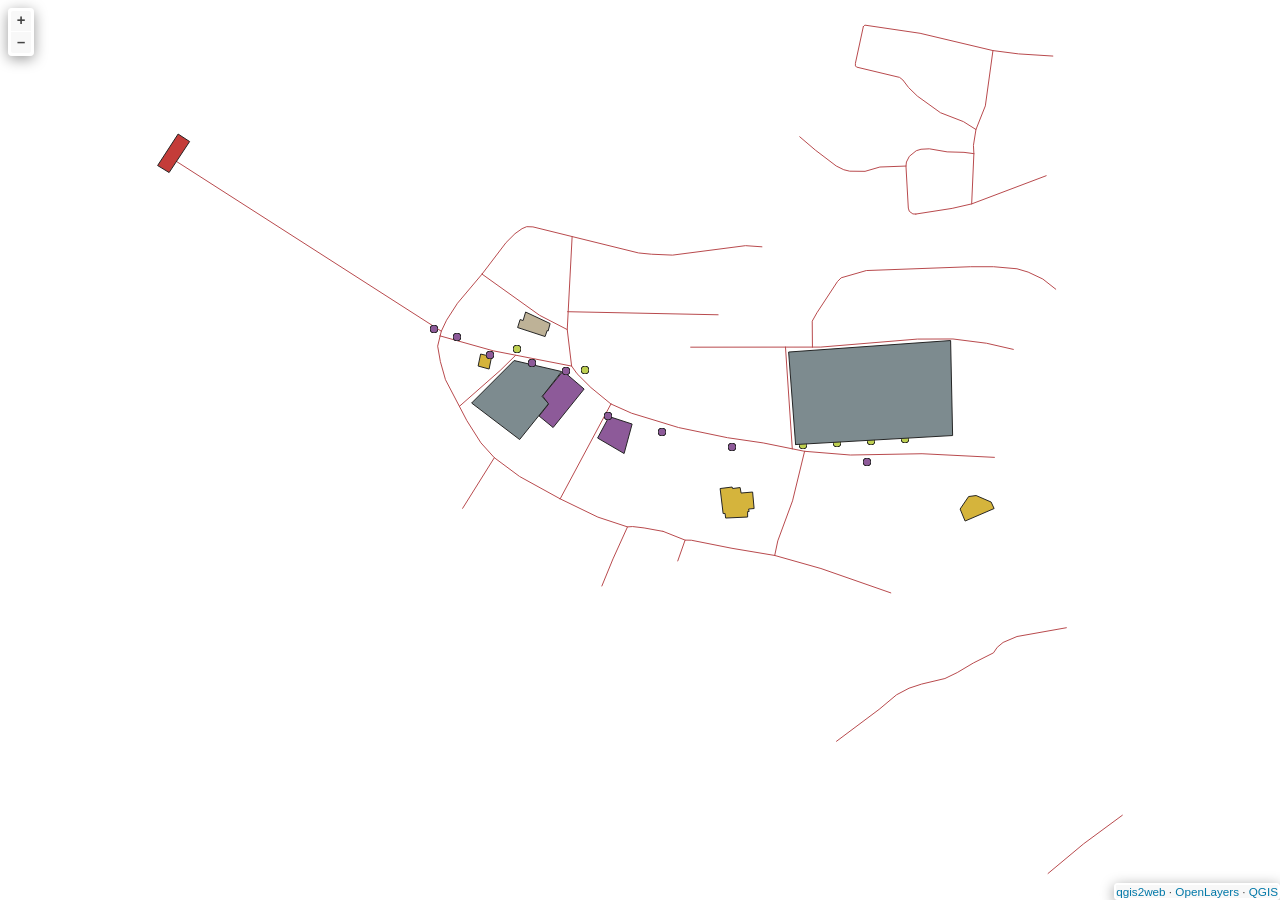
==== index.html @ 17e9edf2 "Add files via upload" ====
<!doctype html>
<html lang="en">
    <head>
        <meta charset="utf-8">
        <meta http-equiv="X-UA-Compatible" content="IE=edge">
        <meta name="viewport" content="initial-scale=1,user-scalable=no,maximum-scale=1,width=device-width">
        <meta name="mobile-web-app-capable" content="yes">
        <meta name="apple-mobile-web-app-capable" content="yes">
        <link rel="stylesheet" href="./resources/ol.css">
        <link rel="stylesheet" href="resources/fontawesome-all.min.css">
        <link href="resources/photon-geocoder-autocomplete.min.css" rel="stylesheet">
        <link rel="stylesheet" href="./resources/ol-layerswitcher.css">
        <link rel="stylesheet" href="./resources/qgis2web.css">
        <style>
        html, body {
            background-color: #ffffff;
        }
        .ol-control > * {
            background-color: #f8f8f8!important;
            color: #444444!important;
            border-radius: 0px;
        }
        .ol-attribution a, .gcd-gl-input::placeholder, .search-layer-input-search::placeholder {
            color: #444444!important;
        }
        .search-layer-input-search {
            background-color: #f8f8f8!important;
        }
        .ol-control > *:focus, .ol-control >*:hover {
            background-color: rgba(248, 248, 248, 0.7)!important;
        } 
        .ol-control {
            background-color: rgba(255,255,255,.4) !important;
            padding: 2px !important;
        } 
        </style>

        <style>
        html, body, #map {
            width: 100%;
            height: 100%;
            padding: 0;
            margin: 0;
        }
        </style>
        <title></title>
    </head>
    <body>
        <div id="map">
            <div id="popup" class="ol-popup">
                <a href="#" id="popup-closer" class="ol-popup-closer"></a>
                <div id="popup-content"></div>
            </div>
        </div>
        <script src="resources/qgis2web_expressions.js"></script>
        <script src="./resources/functions.js"></script>
        <script src="./resources/ol.js"></script>
        <script src="./resources/ol-layerswitcher.js"></script>
        <script src="resources/photon-geocoder-autocomplete.min.js"></script>
        <script src="resources/olms.js"></script>
        <script src="layers/Balai_Pertemuan_1.js"></script><script src="layers/Fasilitas_Ibadah_2.js"></script><script src="layers/Fasilitas_Kesehatan_3.js"></script><script src="layers/Fasilitas_Pendidikan_4.js"></script><script src="layers/Jalan_5.js"></script><script src="layers/Lampu_Jalan_6.js"></script><script src="layers/Layanan_Transportasi_7.js"></script><script src="layers/Rekreasi_8.js"></script><script src="layers/Sosial_dan_Kesejahteraan_9.js"></script><script src="layers/Tiang_Listrik_10.js"></script>
        <script src="styles/Balai_Pertemuan_1_style.js"></script><script src="styles/Fasilitas_Ibadah_2_style.js"></script><script src="styles/Fasilitas_Kesehatan_3_style.js"></script><script src="styles/Fasilitas_Pendidikan_4_style.js"></script><script src="styles/Jalan_5_style.js"></script><script src="styles/Lampu_Jalan_6_style.js"></script><script src="styles/Layanan_Transportasi_7_style.js"></script><script src="styles/Rekreasi_8_style.js"></script><script src="styles/Sosial_dan_Kesejahteraan_9_style.js"></script><script src="styles/Tiang_Listrik_10_style.js"></script>
        <script src="./layers/layers.js" type="text/javascript"></script> 
        <script src="./resources/Autolinker.min.js"></script>
        <script src="./resources/qgis2web.js"></script>        
    </body>
</html>
---- resources/ol.css ----
.ol-box{box-sizing:border-box;border-radius:2px;border:2px solid #00f}.ol-mouse-position{top:8px;right:8px;position:absolute}.ol-scale-line{background:rgba(0,60,136,.3);border-radius:4px;bottom:8px;left:8px;padding:2px;position:absolute}.ol-scale-line-inner{border:1px solid #eee;border-top:none;color:#eee;font-size:10px;text-align:center;margin:1px;will-change:contents,width;transition:all .25s}.ol-scale-bar{position:absolute;bottom:8px;left:8px}.ol-scale-step-marker{width:1px;height:15px;background-color:#000;float:right;z-Index:10}.ol-scale-step-text{position:absolute;bottom:-5px;font-size:12px;z-Index:11;color:#000;text-shadow:-2px 0 #fff,0 2px #fff,2px 0 #fff,0 -2px #fff}.ol-scale-text{position:absolute;font-size:14px;text-align:center;bottom:25px;color:#000;text-shadow:-2px 0 #fff,0 2px #fff,2px 0 #fff,0 -2px #fff}.ol-scale-singlebar{position:relative;height:10px;z-Index:9;box-sizing:border-box;border:1px solid #000}.ol-unsupported{display:none}.ol-unselectable,.ol-viewport{-webkit-touch-callout:none;-webkit-user-select:none;-moz-user-select:none;-ms-user-select:none;user-select:none;-webkit-tap-highlight-color:transparent}.ol-selectable{-webkit-touch-callout:default;-webkit-user-select:text;-moz-user-select:text;-ms-user-select:text;user-select:text}.ol-grabbing{cursor:-webkit-grabbing;cursor:-moz-grabbing;cursor:grabbing}.ol-grab{cursor:move;cursor:-webkit-grab;cursor:-moz-grab;cursor:grab}.ol-control{position:absolute;background-color:rgba(255,255,255,.4);border-radius:4px;padding:2px}.ol-control:hover{background-color:rgba(255,255,255,.6)}.ol-zoom{top:.5em;left:.5em}.ol-rotate{top:.5em;right:.5em;transition:opacity .25s linear,visibility 0s linear}.ol-rotate.ol-hidden{opacity:0;visibility:hidden;transition:opacity .25s linear,visibility 0s linear .25s}.ol-zoom-extent{top:4.643em;left:.5em}.ol-full-screen{right:.5em;top:.5em}.ol-control button{display:block;margin:1px;padding:0;color:#fff;font-size:1.14em;font-weight:700;text-decoration:none;text-align:center;height:1.375em;width:1.375em;line-height:.4em;background-color:rgba(0,60,136,.5);border:none;border-radius:2px}.ol-control button::-moz-focus-inner{border:none;padding:0}.ol-zoom-extent button{line-height:1.4em}.ol-compass{display:block;font-weight:400;font-size:1.2em;will-change:transform}.ol-touch .ol-control button{font-size:1.5em}.ol-touch .ol-zoom-extent{top:5.5em}.ol-control button:focus,.ol-control button:hover{text-decoration:none;background-color:rgba(0,60,136,.7)}.ol-zoom .ol-zoom-in{border-radius:2px 2px 0 0}.ol-zoom .ol-zoom-out{border-radius:0 0 2px 2px}.ol-attribution{text-align:right;bottom:.5em;right:.5em;max-width:calc(100% - 1.3em)}.ol-attribution ul{margin:0;padding:0 .5em;color:#000;text-shadow:0 0 2px #fff}.ol-attribution li{display:inline;list-style:none}.ol-attribution li:not(:last-child):after{content:" "}.ol-attribution img{max-height:2em;max-width:inherit;vertical-align:middle}.ol-attribution button,.ol-attribution ul{display:inline-block}.ol-attribution.ol-collapsed ul{display:none}.ol-attribution:not(.ol-collapsed){background:rgba(255,255,255,.8)}.ol-attribution.ol-uncollapsible{bottom:0;right:0;border-radius:4px 0 0}.ol-attribution.ol-uncollapsible img{margin-top:-.2em;max-height:1.6em}.ol-attribution.ol-uncollapsible button{display:none}.ol-zoomslider{top:4.5em;left:.5em;height:200px}.ol-zoomslider button{position:relative;height:10px}.ol-touch .ol-zoomslider{top:5.5em}.ol-overviewmap{left:.5em;bottom:.5em}.ol-overviewmap.ol-uncollapsible{bottom:0;left:0;border-radius:0 4px 0 0}.ol-overviewmap .ol-overviewmap-map,.ol-overviewmap button{display:inline-block}.ol-overviewmap .ol-overviewmap-map{border:1px solid #7b98bc;height:150px;margin:2px;width:150px}.ol-overviewmap:not(.ol-collapsed) button{bottom:1px;left:2px;position:absolute}.ol-overviewmap.ol-collapsed .ol-overviewmap-map,.ol-overviewmap.ol-uncollapsible button{display:none}.ol-overviewmap:not(.ol-collapsed){background:rgba(255,255,255,.8)}.ol-overviewmap-box{border:2px dotted rgba(0,60,136,.7)}.ol-overviewmap .ol-overviewmap-box:hover{cursor:move}
/*# sourceMappingURL=ol.css.map */
---- resources/photon-geocoder-autocomplete.min.css ----
ul.photon-autocomplete {
    position: absolute;
    background-color: white;
    max-width: fit-content;
    z-index: 1000;
    box-shadow: 0 4px 9px #999999;
    display: none;
    margin: 0; /* Remove margins */
    list-style-type: none; /* Remove bullets */
    padding: 0; /* Remove padding */
    font-family: Arial, sans-serif;
    height: 200px;
    overflow:hidden;
    overflow-y: scroll;
    scrollbar-width: none;
}
.photon-autocomplete li {
    min-height: 20px;
    line-height: 1em;
    padding: 5px 10px;
    overflow: hidden;
    /* white-space: nowrap; */
    word-wrap: break-word;
    overflow-wrap: break-word;
    word-break: break-word;
    font-size: 1em;
}
.photon-autocomplete li strong {
    display: block;
    
}
.photon-geocoder-autocomplete{
    position: relative !important;
    float: left !important;
    top: unset;
    left: unset;
    margin-top: 8px;
    margin-left: 8px;
    clear: both;
}
.photon-autocomplete li.on {
    background-color: #ff8c9d;
    cursor: pointer;
}
.photon-autocomplete li.photon-no-result {
    text-align: center;
    color: #666;
    font-size: 0.9em;
    line-height: 20px;
    width: fit-content;
    block-size: fit-content;
}
.photon-autocomplete .photon-feedback {
    display: block;
    text-align: right;
    font-size: 0.8em;
    padding: 3px;
    color: #999;
    border-top: 1px solid #eee;
}
.photon-input{border-radius: 10px;}
.photon-input:focus {
    width: 400px;
    border-radius: 10px;
}
@media all and (max-width:500px){
    #map .photon-input:focus {
        width: 300px;
        border-radius: 10px;
    }
}
@media all and (max-width:400px){
    #map ul.photon-autocomplete {
        position: relative;
        background-color: white;
        max-width: 400;
        z-index: 1000;
        box-shadow: 0 4px 9px #999999;
        display: none;
        margin: 0; /* Remove margins */
        list-style-type: none; /* Remove bullets */
        padding: 0; /* Remove padding */
        font-family: Arial, sans-serif;
    }
    #map .photon-input:focus {
        width: 200px;
        border-radius: 10px;
    }
}
@media all and (max-width:280px){
    #map .photon-input:focus {
        width: 150px;
        border-radius: 10px;
    }
}
---- resources/ol-layerswitcher.css ----
.layer-switcher {
  position: absolute;
  top: 3.5em;
  right: 0.5em;
  text-align: left;
}

.layer-switcher .panel {
  margin: 0;
  border: 4px solid #eee;
  border-radius: 4px;
  background-color: white;
  display: none;
  max-height: inherit;
  height: 100%;
  box-sizing: border-box;
  overflow-y: auto;
}

.layer-switcher button {
  float: right;
  z-index: 1;
  width: 38px;
  height: 38px;
  background-image: url('[data-uri]')
    /*logo.png*/;
  background-repeat: no-repeat;
  background-position: 2px;
  background-color: white;
  color: black;
  border: none;
}

.layer-switcher button:focus,
.layer-switcher button:hover {
  background-color: white;
}

.layer-switcher.shown {
  overflow-y: hidden;
  display: flex;
  flex-direction: column;
  max-height: calc(100% - 5.5em);
}

.layer-switcher.shown.ol-control {
  background-color: transparent;
}

.layer-switcher.shown.ol-control:hover {
  background-color: transparent;
}
.layer-switcher.shown .panel {
  display: block;
}

.layer-switcher.shown button {
  display: none;
}

.layer-switcher.shown.layer-switcher-activation-mode-click > button {
  display: block;
  background-image: unset;
  right: 2px;
  position: absolute;
  background-color: #eee;
  margin: 1px;
}

.layer-switcher.shown button:focus,
.layer-switcher.shown button:hover {
  background-color: #fafafa;
}

.layer-switcher ul {
  list-style: none;
  margin: 1.6em 0.4em;
  padding-left: 0;
}
.layer-switcher ul ul {
  padding-left: 1.2em;
  margin: 0.1em 0 0 0;
}
.layer-switcher li.group + li.group {
  margin-top: 0.4em;
}
.layer-switcher li.group + li.layer-switcher-base-group {
}

.layer-switcher li.group > label {
  font-weight: bold;
}

.layer-switcher.layer-switcher-group-select-style-none li.group > label {
  padding-left: 1.2em;
}

.layer-switcher li {
  position: relative;
  margin-top: 0.3em;
}

.layer-switcher li input {
  position: absolute;
  left: 1.2em;
  height: 1em;
  width: 1em;
  font-size: 1em;
}
.layer-switcher li label {
  padding-left: 2.7em;
  padding-right: 1.2em;
  display: inline-block;
  margin-top: 1px;
}

.layer-switcher label.disabled {
  opacity: 0.4;
}

.layer-switcher input {
  margin: 0px;
}

.layer-switcher.touch ::-webkit-scrollbar {
  width: 4px;
}

.layer-switcher.touch ::-webkit-scrollbar-track {
  -webkit-box-shadow: inset 0 0 6px rgba(0, 0, 0, 0.3);
  border-radius: 10px;
}

.layer-switcher.touch ::-webkit-scrollbar-thumb {
  border-radius: 10px;
  -webkit-box-shadow: inset 0 0 6px rgba(0, 0, 0, 0.5);
}

li.layer-switcher-base-group > label {
  padding-left: 1.2em;
}

.layer-switcher .group button {
  position: absolute;
  left: 0;
  display: inline-block;
  vertical-align: top;
  float: none;
  font-size: 1em;
  width: 1em;
  height: 1em;
  margin: 0;
  background-position: center 2px;
  background-image: url('[data-uri]');
  -webkit-transition: -webkit-transform 0.2s ease-in-out;
  -ms-transition: -ms-transform 0.2s ease-in-out;
  transition: transform 0.2s ease-in-out;
}

.layer-switcher .group.layer-switcher-close button {
  transform: rotate(-90deg);
  -webkit-transform: rotate(-90deg);
}

.layer-switcher .group.layer-switcher-fold.layer-switcher-close > ul {
  overflow: hidden;
  height: 0;
}

/*layerswitcher on the right*/
.layer-switcher.shown.layer-switcher-activation-mode-click {
  padding-left: 34px;
}
.layer-switcher.shown.layer-switcher-activation-mode-click > button {
  left: 0;
  border-right: 0;
}

/*layerswitcher on the left*/
/*
.layer-switcher.shown.layer-switcher-activation-mode-click {
  padding-right: 34px;
}
.layer-switcher.shown.layer-switcher-activation-mode-click > button {
  right: 0;
  border-left: 0;
}
*/
---- resources/qgis2web.css ----
html, body {
    height: 100%;
    padding: 0;
    margin: 0;
    font-family: sans-serif;
    font-size: small;
}


#map {
    width: 100%;
    height: 100%;
}

.ol-control {
	clear: both;
	box-shadow: 0 3px 14px rgba(0, 0, 0, 0.4);
}

.ol-selectable {
	z-index: 3;
}

.ol-popup {
    display: none;
    position: absolute;
    background-color: white;
    padding: 15px;
	border-radius: 10px;
    bottom: 10px;
    left: 50%;
    transform: translateX(-50%);
	box-shadow: 0 3px 14px rgba(0,0,0,0.4);
}

.ol-popup:after, .ol-popup:before {
    top: 100%;
    border: solid transparent;
    content: " ";
    position: absolute;
}

.ol-popup:after {
    border-top-color: white;
    border-width: 10px;
    left: 50%;
    margin-left: -10px;
}

.ol-popup:before {
    border-top-color: #cccccc;
    border-width: 11px;
    left: 50%;
    margin-left: -11px;
}

.ol-popup-closer {
	text-decoration: none;
    position: absolute;
    top: 4px;
    right: 4px;
    text-align: center;
    width: 19px;
    color: #999;
    font-family: cursive;
    font-weight: bold;
}

.ol-popup-closer:after {
    content: "X";
}

#popup-content {
	font-size: 12px;
    line-height: 1.2;
    margin-top: 5px;
	max-height: 70vh;
	max-width: 70vw;
	overflow: auto;
}

#popup-content ul {
    list-style-type: none;
    padding-left: 0;
	margin: unset;
}

#popup-content li {
    margin-bottom:0.25em;
}

#popup-content>ul>li>a {
    position: relative;
    display: block;
    padding: 2px;
    border-bottom: 1px solid #666;
    font-size: 12.5px;
}

#popup-content>table {
    font-size: 11.4px;
}

.roller-switcher {
	background-image: url(lds-roller.gif);
	background-size: contain;
	height: 19px;
	width: 19px;
	display: inline-block;
}

th, td {
    vertical-align: top;
    text-align: left;
	color: #333;
}

th {
	min-width: 100px;
}
td {
	min-width: 100px;
}

td img {
	max-height: 50vh!important;
	max-width: 50vw!important;
}

td video {
	max-height: 50vh!important;
	max-width: 50vw!important;
}

.ol-overlaycontainer-stopevent #top-right-container .layer-switcher:hover ~ .ol-overlaycontainer-stopevent .ol-overlay-container .ol-popup {
    display: none!important;
}


#top-left-container {
    position: absolute;
    left: 0;
    top: 0;
}
#bottom-left-container {
    position: absolute;
    left: 0;
    bottom: 0;
}
#top-right-container {
    position: absolute;
    right: 0;
    top: 0;
    display: contents;
}
#bottom-right-container {
    position: absolute;
    right: 0;
    bottom: 0;
}

.top-left-title, .top-left-abstract  {
    position: relative;
    float: left;
    margin-top: 8px;
    margin-left: 8px;
}
.bottom-left-title, .bottom-left-abstract  {
    position: relative;
    float: left;
    margin-bottom: 8px;
    margin-left: 8px;
}
.top-right-title, .top-right-abstract  {
    position: relative;
    float: right;
    margin-top: 8px;
    margin-right: 8px;
}
.bottom-right-title, .bottom-right-abstract  {
    position: relative;
    float: right;
    margin-bottom: 8px;
    margin-right: 8px;
}


.project-title  {
    margin: 1px;
    padding: 5px;
}

#abstract {
    max-width: 30%;
}
.ol-touch #abstract {
    max-width: 50%;
}

.project-abstract {
    font: bold 18px 'Lucida Console', Monaco, monospace;
    width: 20px;
    height: 20px;
    display: block;
    text-align: center;
    cursor: pointer;
    padding: 3px;
    
}

.project-abstract-uncollapsed {
    width: auto;
    height: auto;
    display: block;
    padding: 3px;
    cursor: default;
    margin: 1px;
}


.ol-zoom {
	position: relative;
    float: left;
    top: unset;
    left: unset;
    margin-top: 8px;
    margin-left: 8px;
}


/* measurement */
.measure-control {
	position: relative;
    float: left;
    top: unset !important;
    left: unset !important;
    margin-top: 8px;
    margin-left: 8px;
	display: flex;
}

.tooltip {
    position: relative;
    background: rgba(0, 0, 0, 0.5);
    border-radius: 4px;
    color: white;
    padding: 4px 8px;
    opacity: 0.7;
    white-space: nowrap;
  }
  .tooltip-measure {
    opacity: 1;
    font-weight: bold;
  }
  .tooltip-static {
    background-color: #ffcc33;
    color: black;
    border: 1px solid white;
  }
  .tooltip-measure:before,
  .tooltip-static:before {
    border-top: 6px solid rgba(0, 0, 0, 0.5);
    border-right: 6px solid transparent;
    border-left: 6px solid transparent;
    content: "";
    position: absolute;
    bottom: -6px;
    margin-left: -7px;
    left: 50%;
  }
  .tooltip-static:before {
    border-top-color: #ffcc33;
  }
  .ol-touch .measure-control {
    top: 130px;
  }
  .measure-control label {
    padding: 1px;
    padding-right: 4px;
  }


 .geolocate {
 position: relative !important;
 float: left;
 top: unset !important;
 left: unset !important;
 margin-top: 8px;
 margin-left: 8px;
}


.ol-geocoder.gcd-gl-container {
    position: relative !important;
    float: left !important;
    top: unset;
    left: unset;
	margin-top: 8px;
    margin-left: 8px;
    clear: both;
}
.gcd-gl-control {
	position: relative !important;
}
.gcd-gl-control button:after{
	display: none;
}

.search-layer {
	position: relative !important;
    float: left;
    top: unset !important;
    left: unset !important;
    margin-top: 8px;
    margin-left: 8px;
}

.search-layer-input-search {
    width: 144px;
    top: 3px;
    padding: 3px;
}

.search-layer-input-search:after{
    left: 27px;
    width: 139px;
    top: 0px;
    padding: 4px;
    border: 3px solid rgba(255,255,255,.4) !important;
}

.ol-scale-line {
    background: none !important;
    position: relative;
    float: left;
    bottom: unset;
    left: unset;
    margin-bottom: 8px;
    margin-left: 8px;
}
.ol-scale-line-inner {
    border: 2px solid ;
    border-top: none ;
    background: rgba(255, 255, 255, 0.5);
    color: black;
	margin: unset;
}

.layer-switcher {
    position: relative;
    float: right;
    top: unset;
    right: 0;
    bottom: unset!important;
    margin-top: 8px;
    margin-right: 8px;
	padding: 3px;
	background-color: rgba(255,255,255,.4)!important;
}

.layer-switcher:hover{
	background-color: rgba(255, 255, 255, .6)!important;
}

.layer-switcher .panel {
	border: unset;
	border-radius: unset;
    float: right;
    width: fit-content;
	margin: 1px;
	max-height: calc(100vh - 200px);
    box-sizing: unset;
}

.layer-switcher.shown{
    align-items: flex-end;
}

.layer-switcher.shown.layer-switcher-activation-mode-click > button {
    position: relative;
	border-radius: 5px;
	font-size: x-large;
	font-family: serif;
    z-index: 2;
}

.layer-switcher img {
    max-width: 22px;
    max-height: 22px;
}


.ol-attribution {
	display: none;
}
.bottom-attribution {
	float: right;
	position: relative;
	display: flex;
    font-size: 0.9rem;
	}
.bottom-attribution a {
	color:#0078A8;
    text-decoration: none;
	}
.bottom-attribution a:hover {
    text-decoration: underline;
    }
.bottom-attribution button {
	display: none;
	}
.bottom-attribution ul {
	padding: unset;
	margin: unset;
	display: flex;
	list-style: none;
	} 	
.bottom-attribution > li {
	padding-left: 8px !important;
	list-style: none;	
	}

.fa-exclamation-triangle {
    color: orangered;
	font-size: 15px;
}
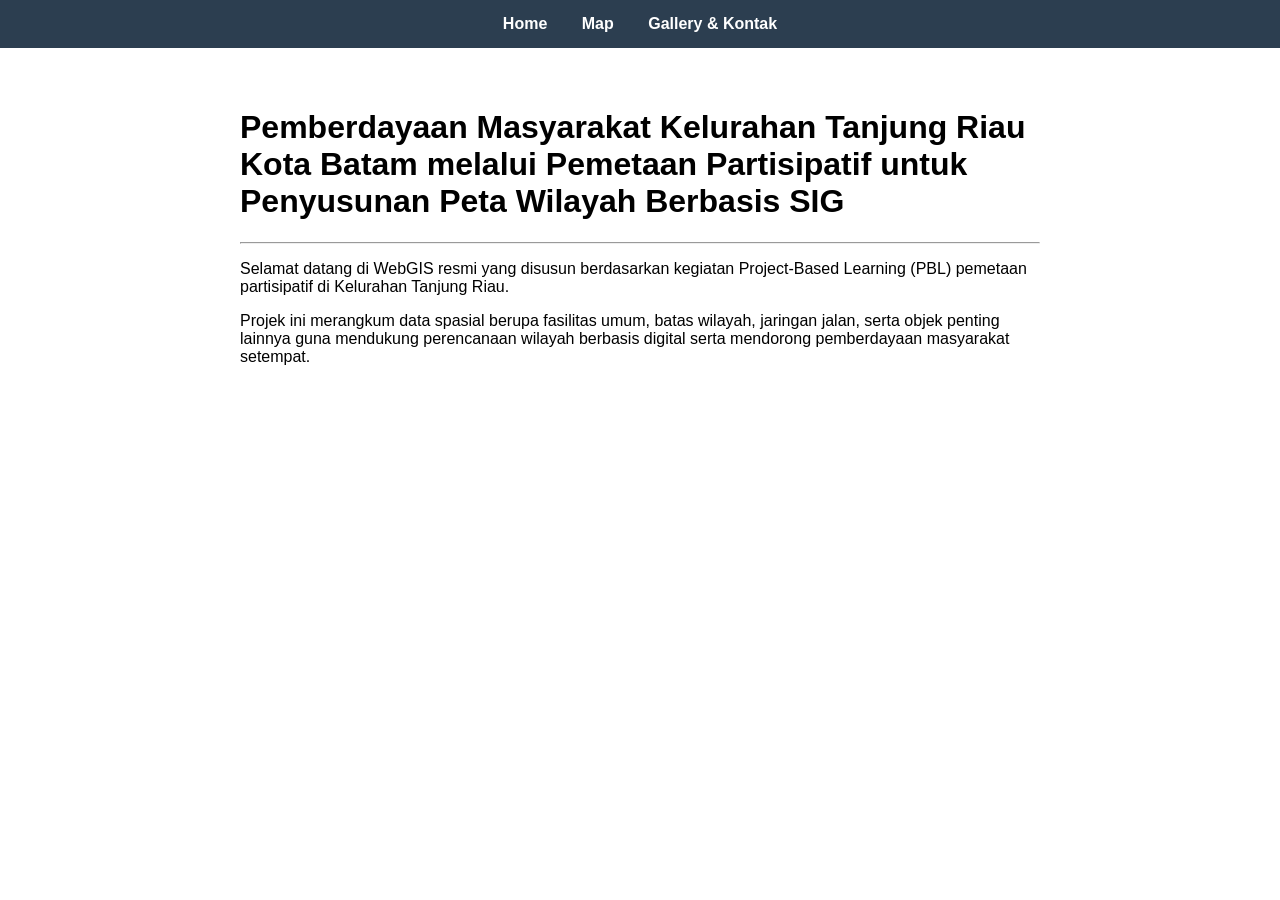
==== commit be00c7bf: "Add files via upload" ====
--- a/index.html
+++ b/index.html
@@ -1,67 +1,23 @@
-<!doctype html>
-<html lang="en">
-    <head>
-        <meta charset="utf-8">
-        <meta http-equiv="X-UA-Compatible" content="IE=edge">
-        <meta name="viewport" content="initial-scale=1,user-scalable=no,maximum-scale=1,width=device-width">
-        <meta name="mobile-web-app-capable" content="yes">
-        <meta name="apple-mobile-web-app-capable" content="yes">
-        <link rel="stylesheet" href="./resources/ol.css">
-        <link rel="stylesheet" href="resources/fontawesome-all.min.css">
-        <link href="resources/photon-geocoder-autocomplete.min.css" rel="stylesheet">
-        <link rel="stylesheet" href="./resources/ol-layerswitcher.css">
-        <link rel="stylesheet" href="./resources/qgis2web.css">
-        <style>
-        html, body {
-            background-color: #ffffff;
-        }
-        .ol-control > * {
-            background-color: #f8f8f8!important;
-            color: #444444!important;
-            border-radius: 0px;
-        }
-        .ol-attribution a, .gcd-gl-input::placeholder, .search-layer-input-search::placeholder {
-            color: #444444!important;
-        }
-        .search-layer-input-search {
-            background-color: #f8f8f8!important;
-        }
-        .ol-control > *:focus, .ol-control >*:hover {
-            background-color: rgba(248, 248, 248, 0.7)!important;
-        } 
-        .ol-control {
-            background-color: rgba(255,255,255,.4) !important;
-            padding: 2px !important;
-        } 
-        </style>
-
-        <style>
-        html, body, #map {
-            width: 100%;
-            height: 100%;
-            padding: 0;
-            margin: 0;
-        }
-        </style>
-        <title></title>
-    </head>
-    <body>
-        <div id="map">
-            <div id="popup" class="ol-popup">
-                <a href="#" id="popup-closer" class="ol-popup-closer"></a>
-                <div id="popup-content"></div>
-            </div>
-        </div>
-        <script src="resources/qgis2web_expressions.js"></script>
-        <script src="./resources/functions.js"></script>
-        <script src="./resources/ol.js"></script>
-        <script src="./resources/ol-layerswitcher.js"></script>
-        <script src="resources/photon-geocoder-autocomplete.min.js"></script>
-        <script src="resources/olms.js"></script>
-        <script src="layers/Balai_Pertemuan_1.js"></script><script src="layers/Fasilitas_Ibadah_2.js"></script><script src="layers/Fasilitas_Kesehatan_3.js"></script><script src="layers/Fasilitas_Pendidikan_4.js"></script><script src="layers/Jalan_5.js"></script><script src="layers/Lampu_Jalan_6.js"></script><script src="layers/Layanan_Transportasi_7.js"></script><script src="layers/Rekreasi_8.js"></script><script src="layers/Sosial_dan_Kesejahteraan_9.js"></script><script src="layers/Tiang_Listrik_10.js"></script>
-        <script src="styles/Balai_Pertemuan_1_style.js"></script><script src="styles/Fasilitas_Ibadah_2_style.js"></script><script src="styles/Fasilitas_Kesehatan_3_style.js"></script><script src="styles/Fasilitas_Pendidikan_4_style.js"></script><script src="styles/Jalan_5_style.js"></script><script src="styles/Lampu_Jalan_6_style.js"></script><script src="styles/Layanan_Transportasi_7_style.js"></script><script src="styles/Rekreasi_8_style.js"></script><script src="styles/Sosial_dan_Kesejahteraan_9_style.js"></script><script src="styles/Tiang_Listrik_10_style.js"></script>
-        <script src="./layers/layers.js" type="text/javascript"></script> 
-        <script src="./resources/Autolinker.min.js"></script>
-        <script src="./resources/qgis2web.js"></script>        
-    </body>
-</html>
+<!DOCTYPE html>
+<html lang="id">
+<head>
+    <meta charset="UTF-8">
+    <title>Home - WebGIS Tanjung Riau</title>
+    <link rel="stylesheet" href="style.css">
+</head>
+<body>
+    <nav>
+        <a href="index.html">Home</a>
+        <a href="map.html">Map</a>
+        <a href="gallery.html">Gallery & Kontak</a>
+    </nav>
+    
+    <div style="padding: 40px; max-width: 800px; margin: auto;">
+        <!-- Judul Resmi PBL -->
+        <h1>Pemberdayaan Masyarakat Kelurahan Tanjung Riau Kota Batam melalui Pemetaan Partisipatif untuk Penyusunan Peta Wilayah Berbasis SIG</h1>
+        <hr>
+        <p>Selamat datang di WebGIS resmi yang disusun berdasarkan kegiatan Project-Based Learning (PBL) pemetaan partisipatif di Kelurahan Tanjung Riau.</p>
+        <p>Projek ini merangkum data spasial berupa fasilitas umum, batas wilayah, jaringan jalan, serta objek penting lainnya guna mendukung perencanaan wilayah berbasis digital serta mendorong pemberdayaan masyarakat setempat.</p>
+    </div>
+</body>
+</html>
--- a/style.css
+++ b/style.css
@@ -0,0 +1,20 @@
+/* Navigasi Sederhana */
+nav {
+    background-color: #2c3e50;
+    padding: 15px;
+    text-align: center;
+}
+nav a {
+    color: white;
+    text-decoration: none;
+    margin: 0 15px;
+    font-weight: bold;
+    font-family: sans-serif;
+}
+nav a:hover {
+    color: #1abc9c;
+}
+body {
+    margin: 0;
+    font-family: sans-serif;
+}
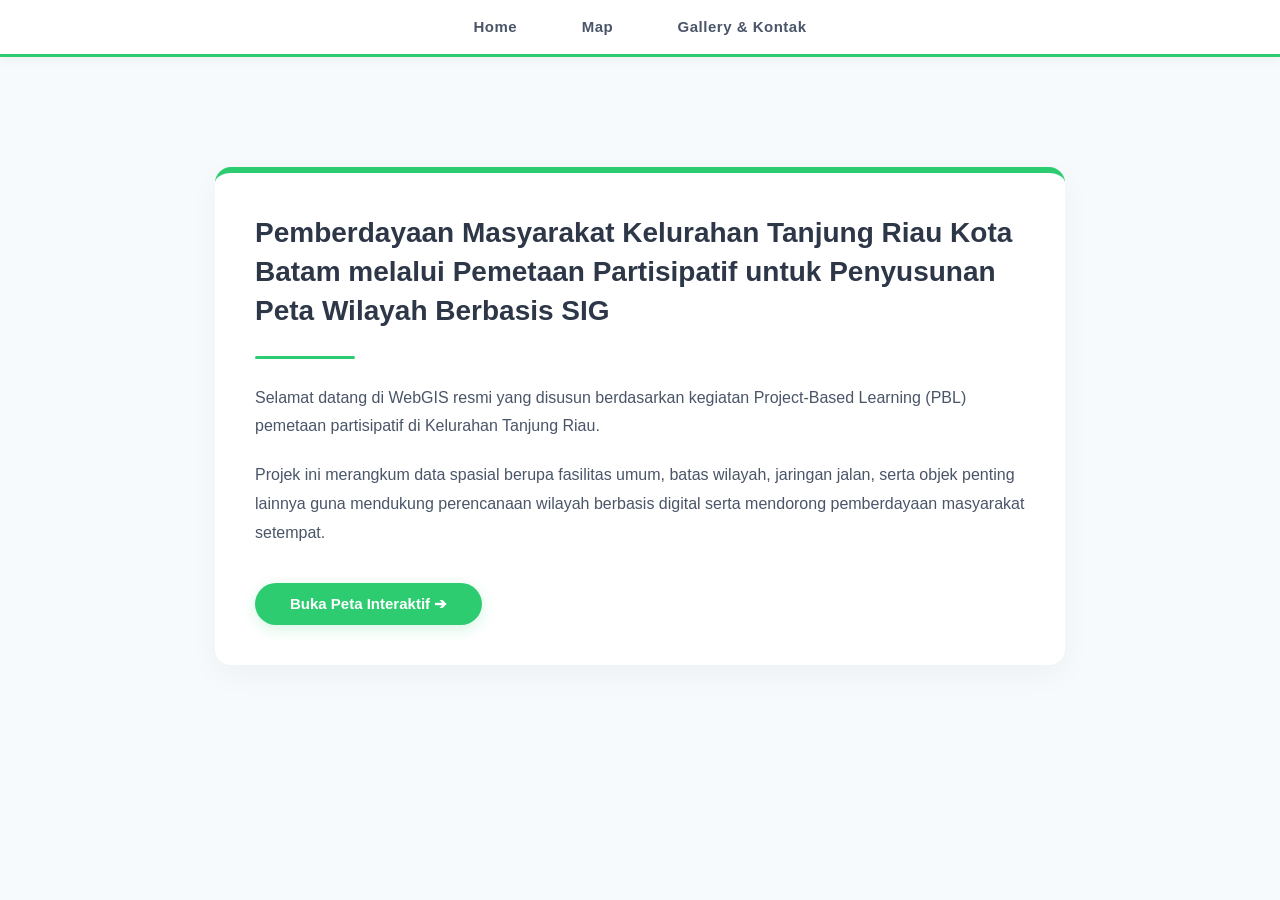
==== commit b18fff78: "Update index.html" ====
--- a/index.html
+++ b/index.html
@@ -2,22 +2,89 @@
 <html lang="id">
 <head>
     <meta charset="UTF-8">
+    <meta name="viewport" content="width=device-width, initial-scale=1.0">
     <title>Home - WebGIS Tanjung Riau</title>
     <link rel="stylesheet" href="style.css">
+    <style>
+        .home-container {
+            padding: 60px 20px;
+            max-width: 850px;
+            margin: 50px auto;
+        }
+
+        .hero-card {
+            background: #ffffff;
+            padding: 40px;
+            border-radius: 16px;
+            box-shadow: 0 10px 30px rgba(0, 0, 0, 0.04);
+            border-top: 6px solid #2ecc71; /* Aksen hijau muda */
+        }
+
+        .hero-card h1 {
+            color: #2d3748;
+            font-size: 28px;
+            line-height: 1.4;
+            margin-top: 0;
+            font-weight: 700;
+        }
+
+        .hero-card hr {
+            border: 0;
+            height: 3px;
+            background: #2ecc71; /* Garis hijau muda */
+            margin: 25px 0;
+            width: 100px;
+            border-radius: 2px;
+        }
+
+        .hero-card p {
+            color: #4a5568;
+            font-size: 16px;
+            line-height: 1.8;
+            margin-bottom: 20px;
+        }
+
+        .btn-explore {
+            display: inline-block;
+            background-color: #2ecc71;
+            color: white;
+            text-decoration: none;
+            padding: 12px 35px;
+            border-radius: 25px;
+            font-weight: 600;
+            font-size: 15px;
+            box-shadow: 0 4px 15px rgba(46, 204, 113, 0.2);
+            transition: all 0.3s ease;
+            margin-top: 15px;
+        }
+
+        .btn-explore:hover {
+            background-color: #27ae60;
+            transform: translateY(-2px);
+            box-shadow: 0 6px 20px rgba(46, 204, 113, 0.3);
+        }
+    </style>
 </head>
 <body>
+
     <nav>
         <a href="index.html">Home</a>
         <a href="map.html">Map</a>
         <a href="gallery.html">Gallery & Kontak</a>
     </nav>
     
-    <div style="padding: 40px; max-width: 800px; margin: auto;">
-        <!-- Judul Resmi PBL -->
-        <h1>Pemberdayaan Masyarakat Kelurahan Tanjung Riau Kota Batam melalui Pemetaan Partisipatif untuk Penyusunan Peta Wilayah Berbasis SIG</h1>
-        <hr>
-        <p>Selamat datang di WebGIS resmi yang disusun berdasarkan kegiatan Project-Based Learning (PBL) pemetaan partisipatif di Kelurahan Tanjung Riau.</p>
-        <p>Projek ini merangkum data spasial berupa fasilitas umum, batas wilayah, jaringan jalan, serta objek penting lainnya guna mendukung perencanaan wilayah berbasis digital serta mendorong pemberdayaan masyarakat setempat.</p>
+    <div class="home-container">
+        <div class="hero-card">
+            <h1>Pemberdayaan Masyarakat Kelurahan Tanjung Riau Kota Batam melalui Pemetaan Partisipatif untuk Penyusunan Peta Wilayah Berbasis SIG</h1>
+            <hr>
+            
+            <p>Selamat datang di WebGIS resmi yang disusun berdasarkan kegiatan Project-Based Learning (PBL) pemetaan partisipatif di Kelurahan Tanjung Riau.</p>
+            
+            <p>Projek ini merangkum data spasial berupa fasilitas umum, batas wilayah, jaringan jalan, serta objek penting lainnya guna mendukung perencanaan wilayah berbasis digital serta mendorong pemberdayaan masyarakat setempat.</p>
+            
+            <a href="map.html" class="btn-explore">Buka Peta Interaktif ➔</a>
+        </div>
     </div>
+
 </body>
-</html>+</html>
--- a/style.css
+++ b/style.css
@@ -1,20 +1,50 @@
-/* Navigasi Sederhana */
+/* --- RESET STYLING DASAR --- */
+body, html {
+    margin: 0;
+    padding: 0;
+    font-family: 'Segoe UI', Tahoma, Geneva, Verdana, sans-serif;
+    background-color: #f7fafc;
+    color: #2d3748;
+}
+
+/* --- NAVIGASI UTAMA (Hijau Muda & Putih) --- */
 nav {
-    background-color: #2c3e50;
-    padding: 15px;
+    background: #ffffff; /* Latar belakang putih bersih */
+    padding: 18px 0;
     text-align: center;
+    box-shadow: 0 2px 12px rgba(0, 0, 0, 0.05);
+    border-bottom: 3px solid #2ecc71; /* Aksen garis hijau muda di bawah menu */
 }
+
 nav a {
-    color: white;
+    color: #4a5568;
     text-decoration: none;
-    margin: 0 15px;
-    font-weight: bold;
-    font-family: sans-serif;
+    margin: 0 20px;
+    font-weight: 600;
+    font-size: 15px;
+    letter-spacing: 0.5px;
+    padding: 5px 10px;
+    border-radius: 4px;
+    transition: all 0.3s ease;
 }
+
+/* Efek saat menu disorot (Hover) */
 nav a:hover {
-    color: #1abc9c;
+    color: #2ecc71; /* Teks berubah jadi hijau muda */
+    background-color: #f0fdf4; /* Background hijau sangat pudar */
 }
-body {
-    margin: 0;
-    font-family: sans-serif;
-}+
+/* --- KHUSUS HALAMAN MAP (Model Navigasi Kapsul Melayang) --- */
+body:has(.map-wrapper) nav {
+    position: absolute;
+    top: 20px;
+    left: 50%;
+    transform: translateX(-50%);
+    background: rgba(255, 255, 255, 0.9);
+    backdrop-filter: blur(10px);
+    padding: 10px 30px;
+    border-radius: 30px;
+    box-shadow: 0 4px 20px rgba(0, 0, 0, 0.1);
+    width: auto;
+    border-bottom: none;
+}
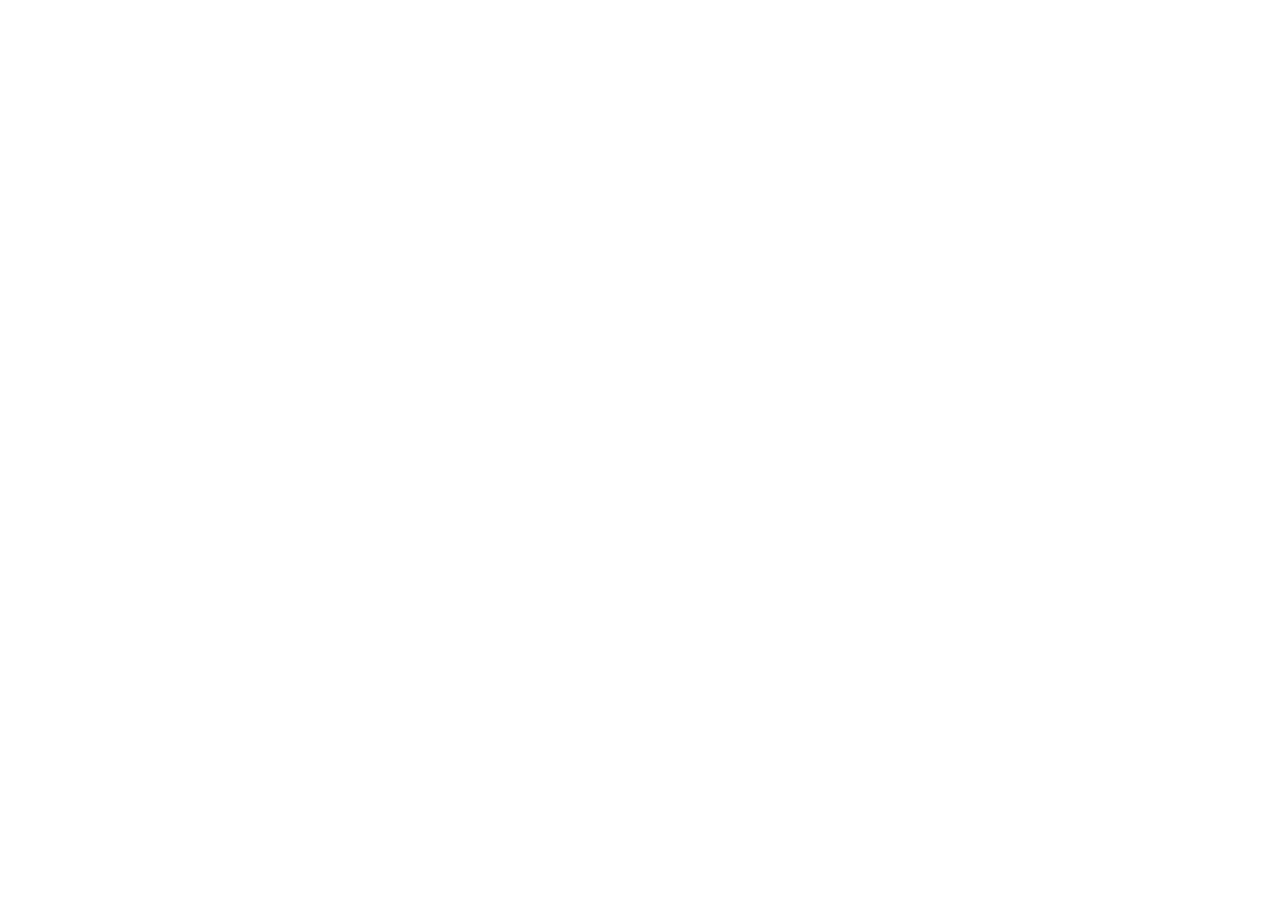
==== commit c265a52d: "Update index.html" ====
--- a/index.html
+++ b/index.html
@@ -1,90 +1,139 @@
-<!DOCTYPE html>
-<html lang="id">
-<head>
-    <meta charset="UTF-8">
-    <meta name="viewport" content="width=device-width, initial-scale=1.0">
-    <title>Home - WebGIS Tanjung Riau</title>
-    <link rel="stylesheet" href="style.css">
-    <style>
-        .home-container {
-            padding: 60px 20px;
-            max-width: 850px;
-            margin: 50px auto;
+<!doctype html>
+<html lang="en">
+    <head>
+        <meta charset="utf-8">
+        <meta http-equiv="X-UA-Compatible" content="IE=edge">
+        <meta name="viewport" content="initial-scale=1,user-scalable=no,maximum-scale=1,width=device-width">
+        <meta name="mobile-web-app-capable" content="yes">
+        <meta name="apple-mobile-web-app-capable" content="yes">
+        <title>Peta Interaktif WebGIS Tanjung Riau</title>
+        
+        <link rel="stylesheet" href="./resources/ol.css">
+        <link rel="stylesheet" href="resources/fontawesome-all.min.css">
+        <link href="resources/photon-geocoder-autocomplete.min.css" rel="stylesheet">
+        <link rel="stylesheet" href="./resources/ol-layerswitcher.css">
+        <link rel="stylesheet" href="./resources/qgis2web.css">
+        
+        <style>
+        html, body {
+            background-color: #ffffff;
         }
-
-        .hero-card {
-            background: #ffffff;
-            padding: 40px;
-            border-radius: 16px;
-            box-shadow: 0 10px 30px rgba(0, 0, 0, 0.04);
-            border-top: 6px solid #2ecc71; /* Aksen hijau muda */
+        .ol-control > * {
+            background-color: #f8f8f8!important;
+            color: #444444!important;
+            border-radius: 0px;
         }
-
-        .hero-card h1 {
-            color: #2d3748;
-            font-size: 28px;
-            line-height: 1.4;
-            margin-top: 0;
-            font-weight: 700;
+        .ol-attribution a, .gcd-gl-input::placeholder, .search-layer-input-search::placeholder {
+            color: #444444!important;
         }
-
-        .hero-card hr {
-            border: 0;
-            height: 3px;
-            background: #2ecc71; /* Garis hijau muda */
-            margin: 25px 0;
-            width: 100px;
-            border-radius: 2px;
+        .search-layer-input-search {
+            background-color: #f8f8f8!important;
         }
-
-        .hero-card p {
-            color: #4a5568;
-            font-size: 16px;
-            line-height: 1.8;
-            margin-bottom: 20px;
+        .ol-control > *:focus, .ol-control >*:hover {
+            background-color: rgba(248, 248, 248, 0.7)!important;
+        } 
+        .ol-control {
+            background-color: rgba(255,255,255,.4) !important;
+            padding: 2px !important;
+        } 
+        html, body, #map {
+            width: 100%;
+            height: 100%;
+            padding: 0;
+            margin: 0;
+            overflow: hidden; /* Mencegah scrollbar internal */
         }
-
-        .btn-explore {
-            display: inline-block;
-            background-color: #2ecc71;
-            color: white;
-            text-decoration: none;
-            padding: 12px 35px;
-            border-radius: 25px;
-            font-weight: 600;
-            font-size: 15px;
-            box-shadow: 0 4px 15px rgba(46, 204, 113, 0.2);
-            transition: all 0.3s ease;
-            margin-top: 15px;
-        }
-
-        .btn-explore:hover {
-            background-color: #27ae60;
-            transform: translateY(-2px);
-            box-shadow: 0 6px 20px rgba(46, 204, 113, 0.3);
-        }
-    </style>
-</head>
-<body>
-
-    <nav>
-        <a href="index.html">Home</a>
-        <a href="map.html">Map</a>
-        <a href="gallery.html">Gallery & Kontak</a>
-    </nav>
-    
-    <div class="home-container">
-        <div class="hero-card">
-            <h1>Pemberdayaan Masyarakat Kelurahan Tanjung Riau Kota Batam melalui Pemetaan Partisipatif untuk Penyusunan Peta Wilayah Berbasis SIG</h1>
-            <hr>
-            
-            <p>Selamat datang di WebGIS resmi yang disusun berdasarkan kegiatan Project-Based Learning (PBL) pemetaan partisipatif di Kelurahan Tanjung Riau.</p>
-            
-            <p>Projek ini merangkum data spasial berupa fasilitas umum, batas wilayah, jaringan jalan, serta objek penting lainnya guna mendukung perencanaan wilayah berbasis digital serta mendorong pemberdayaan masyarakat setempat.</p>
-            
-            <a href="map.html" class="btn-explore">Buka Peta Interaktif ➔</a>
+        </style>
+    </head>
+    <body>
+        <div id="map">
+            <div id="popup" class="ol-popup">
+                <a href="#" id="popup-closer" class="ol-popup-closer"></a>
+                <div id="popup-content"></div>
+            </div>
         </div>
-    </div>
-
-</body>
+        
+        <!-- Scripts Utama qgis2web -->
+        <script src="resources/qgis2web_expressions.js"></script>
+        <script src="./resources/functions.js"></script>
+        <script src="./resources/ol.js"></script>
+        <script src="./resources/ol-layerswitcher.js"></script>
+        <script src="resources/photon-geocoder-autocomplete.min.js"></script>
+        <script src="resources/olms.js"></script>
+        
+        <!-- Scripts Data Layers -->
+        <script src="layers/FasosdanFasumTiang_Listrik_1.js"></script>
+        <script src="layers/FasosdanFasumSosial_dan_Kesejahteraan_2.js"></script>
+        <script src="layers/FasosdanFasumRekreasi_3.js"></script>
+        <script src="layers/FasosdanFasumMultiple_Buffer_Sosial_dan_Kesejahteraan_4.js"></script>
+        <script src="layers/FasosdanFasumMultiple_Buffer_Rekreasi_5.js"></script>
+        <script src="layers/FasosdanFasumMultiple_Buffer_Layanan_Transportasi_6.js"></script>
+        <script src="layers/FasosdanFasumMultiple_Buffer_Fasilitas_Pendidikan_7.js"></script>
+        <script src="layers/FasosdanFasumMultiple_Buffer_Fasilitas_Kesehatan_8.js"></script>
+        <script src="layers/FasosdanFasumMultiple_Buffer_Fasilitas_Ibadah_9.js"></script>
+        <script src="layers/FasosdanFasumMultiple_Buffer_Balai_Pertemuan_10.js"></script>
+        <script src="layers/FasosdanFasumLayanan_Transportasi_11.js"></script>
+        <script src="layers/FasosdanFasumLampu_Jalan_12.js"></script>
+        <script src="layers/FasosdanFasumJalan_13.js"></script>
+        <script src="layers/FasosdanFasumFasilitas_Pendidikan_14.js"></script>
+        <script src="layers/FasosdanFasumFasilitas_Kesehatan_15.js"></script>
+        <script src="layers/FasosdanFasumFasilitas_Ibadah_16.js"></script>
+        <script src="layers/FasosdanFasumBalai_Pertemuan_17.js"></script>
+        <script src="layers/JaringanLingkunganJaringan_Lingkungan_18.js"></script>
+        <script src="layers/BatasAdministrasiRTRWRW03_Kelurahan_Tanjung_Riau_19.js"></script>
+        <script src="layers/BatasAdministrasiRTRWRW02_Kelurahan_Tanjung_Riau_20.js"></script>
+        <script src="layers/BatasAdministrasiRTRWRW01_Kelurahan_Tanjung_Riau_21.js"></script>
+        <script src="layers/BatasAdministrasiRTRWRT06RW01_Kelurahan_Tanjung_Riau_22.js"></script>
+        <script src="layers/BatasAdministrasiRTRWRT05RW01_Kelurahan_Tanjung_Riau_23.js"></script>
+        <script src="layers/BatasAdministrasiRTRWRT04RW01_Kelurahan_Tanjung_Riau_24.js"></script>
+        <script src="layers/BatasAdministrasiRTRWRT03RW03_Kelurahan_Tanjung_Riau_25.js"></script>
+        <script src="layers/BatasAdministrasiRTRWRT03RW02_Kelurahan_Tanjung_Riau_26.js"></script>
+        <script src="layers/BatasAdministrasiRTRWRT03RW01_Kelurahan_Tanjung_Riau_27.js"></script>
+        <script src="layers/BatasAdministrasiRTRWRT02RW03_Kelurahan_Tanjung_Riau_28.js"></script>
+        <script src="layers/BatasAdministrasiRTRWRT02RW02_Kelurahan_Tanjung_Riau_29.js"></script>
+        <script src="layers/BatasAdministrasiRTRWRT02RW01_Kelurahan_Tanjung_Riau_30.js"></script>
+        <script src="layers/BatasAdministrasiRTRWRT01RW03_Kelurahan_Tanjung_Riau_31.js"></script>
+        <script src="layers/BatasAdministrasiRTRWRT01RW02_Kelurahan_Tanjung_Riau_32.js"></script>
+        <script src="layers/BatasAdministrasiRTRWRT01RW01_Kelurahan_Tanjung_Riau_33.js"></script>
+        
+        <!-- Scripts Styles Layer -->
+        <script src="styles/FasosdanFasumTiang_Listrik_1_style.js"></script>
+        <script src="styles/FasosdanFasumSosial_dan_Kesejahteraan_2_style.js"></script>
+        <script src="styles/FasosdanFasumRekreasi_3_style.js"></script>
+        <script src="styles/FasosdanFasumMultiple_Buffer_Sosial_dan_Kesejahteraan_4_style.js"></script>
+        <script src="styles/FasosdanFasumMultiple_Buffer_Rekreasi_5_style.js"></script>
+        <script src="styles/FasosdanFasumMultiple_Buffer_Layanan_Transportasi_6_style.js"></script>
+        <script src="styles/FasosdanFasumMultiple_Buffer_Fasilitas_Pendidikan_7_style.js"></script>
+        <script src="styles/FasosdanFasumMultiple_Buffer_Fasilitas_Kesehatan_8_style.js"></script>
+        <script src="styles/FasosdanFasumMultiple_Buffer_Fasilitas_Ibadah_9_style.js"></script>
+        <script src="styles/FasosdanFasumMultiple_Buffer_Balai_Pertemuan_10_style.js"></script>
+        <script src="styles/FasosdanFasumLayanan_Transportasi_11_style.js"></script>
+        <script src="styles/FasosdanFasumLampu_Jalan_12_style.js"></script>
+        <script src="styles/FasosdanFasumJalan_13_style.js"></script>
+        <script src="styles/FasosdanFasumFasilitas_Pendidikan_14_style.js"></script>
+        <script src="styles/FasosdanFasumFasilitas_Kesehatan_15_style.js"></script>
+        <script src="styles/FasosdanFasumFasilitas_Ibadah_16_style.js"></script>
+        <script src="styles/FasosdanFasumBalai_Pertemuan_17_style.js"></script>
+        <script src="styles/JaringanLingkunganJaringan_Lingkungan_18_style.js"></script>
+        <script src="styles/BatasAdministrasiRTRWRW03_Kelurahan_Tanjung_Riau_19_style.js"></script>
+        <script src="styles/BatasAdministrasiRTRWRW02_Kelurahan_Tanjung_Riau_20_style.js"></script>
+        <script src="styles/BatasAdministrasiRTRWRW01_Kelurahan_Tanjung_Riau_21_style.js"></script>
+        <script src="styles/BatasAdministrasiRTRWRT06RW01_Kelurahan_Tanjung_Riau_22_style.js"></script>
+        <script src="styles/BatasAdministrasiRTRWRT05RW01_Kelurahan_Tanjung_Riau_23_style.js"></script>
+        <script src="styles/BatasAdministrasiRTRWRT04RW01_Kelurahan_Tanjung_Riau_24_style.js"></script>
+        <script src="styles/BatasAdministrasiRTRWRT03RW03_Kelurahan_Tanjung_Riau_25_style.js"></script>
+        <script src="styles/BatasAdministrasiRTRWRT03RW02_Kelurahan_Tanjung_Riau_26_style.js"></script>
+        <script src="styles/BatasAdministrasiRTRWRT03RW01_Kelurahan_Tanjung_Riau_27_style.js"></script>
+        <script src="styles/BatasAdministrasiRTRWRT02RW03_Kelurahan_Tanjung_Riau_28_style.js"></script>
+        <script src="styles/BatasAdministrasiRTRWRT02RW02_Kelurahan_Tanjung_Riau_29_style.js"></script>
+        <script src="styles/BatasAdministrasiRTRWRT02RW01_Kelurahan_Tanjung_Riau_30_style.js"></script>
+        <script src="styles/BatasAdministrasiRTRWRT01RW03_Kelurahan_Tanjung_Riau_31_style.js"></script>
+        <script src="styles/BatasAdministrasiRTRWRT01RW02_Kelurahan_Tanjung_Riau_32_style.js"></script>
+        <script src="styles/BatasAdministrasiRTRWRT01RW01_Kelurahan_Tanjung_Riau_33_style.js"></script>
+        
+        <!-- Logic Inisialisasi Peta -->
+        <script src="./layers/layers.js" type="text/javascript"></script> 
+        <script src="./resources/Autolinker.min.js"></script>
+        <script src="./resources/qgis2web.js"></script>        
+    </body>
 </html>
